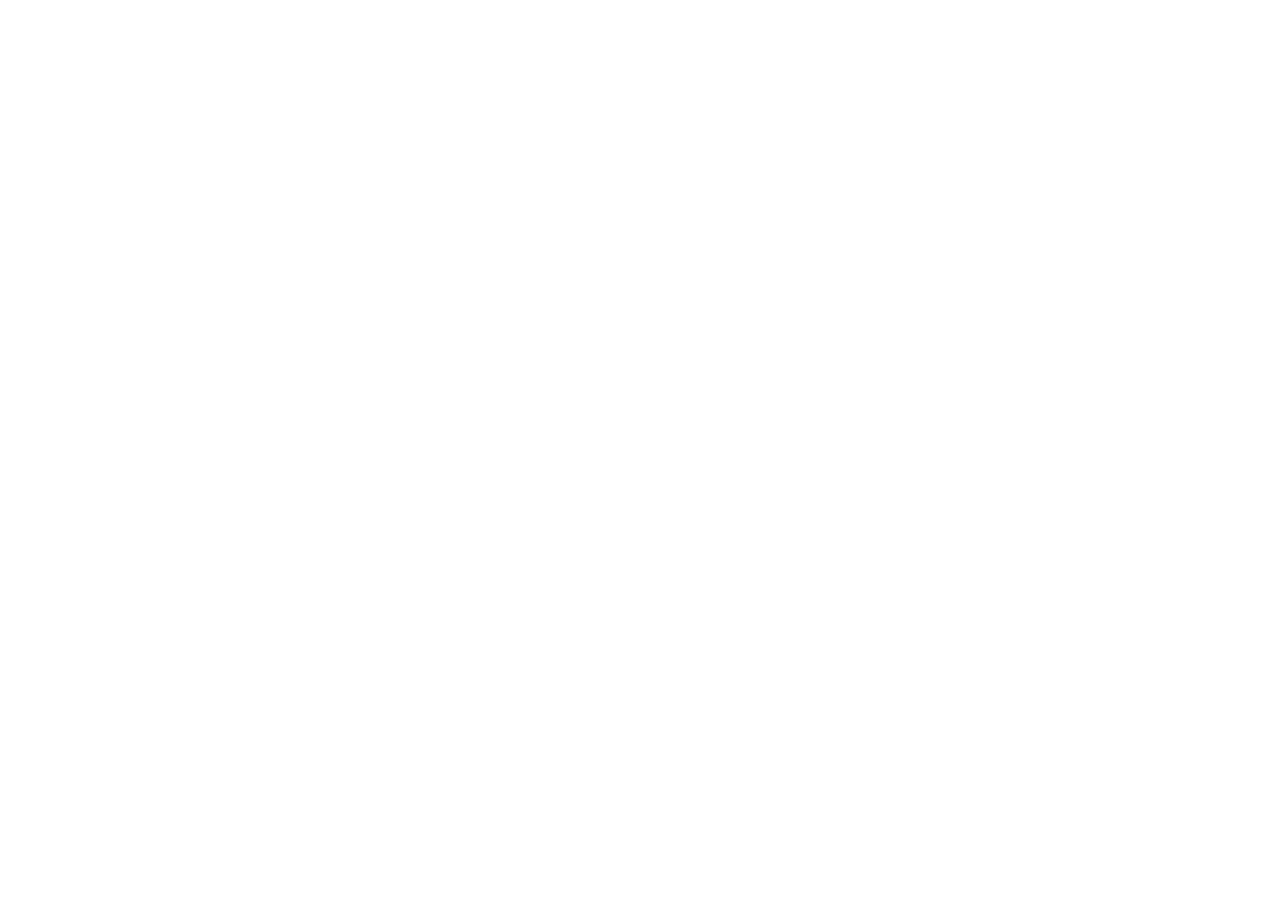
==== index.html @ 4a447349 "fixed image size, text colors & button hover" ====
<!DOCTYPE html>
<html lang="en" dir="ltr">

<head>
    <meta charset="utf-8">
    <link rel="stylesheet" type="text/css" href="mystyle.css">
    <title> A Purr-fect Storm...and Cat</title>
</head>

<body>




</body>

</html>
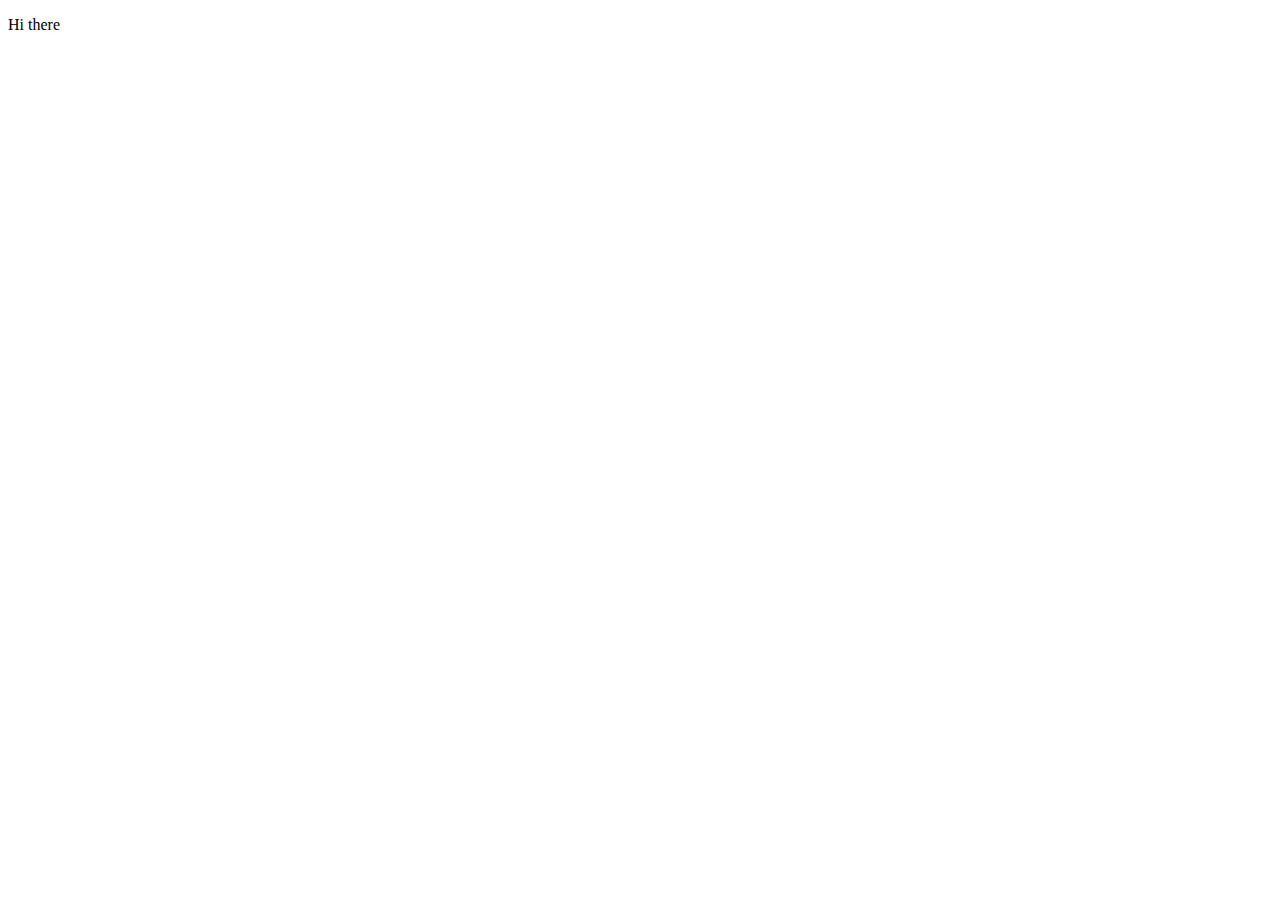
==== commit 079ec5c3: "landing page done & index linked" ====
--- a/index.html
+++ b/index.html
@@ -8,7 +8,7 @@
 </head>
 
 <body>
-
+<p>Hi there</p>
 
 
 
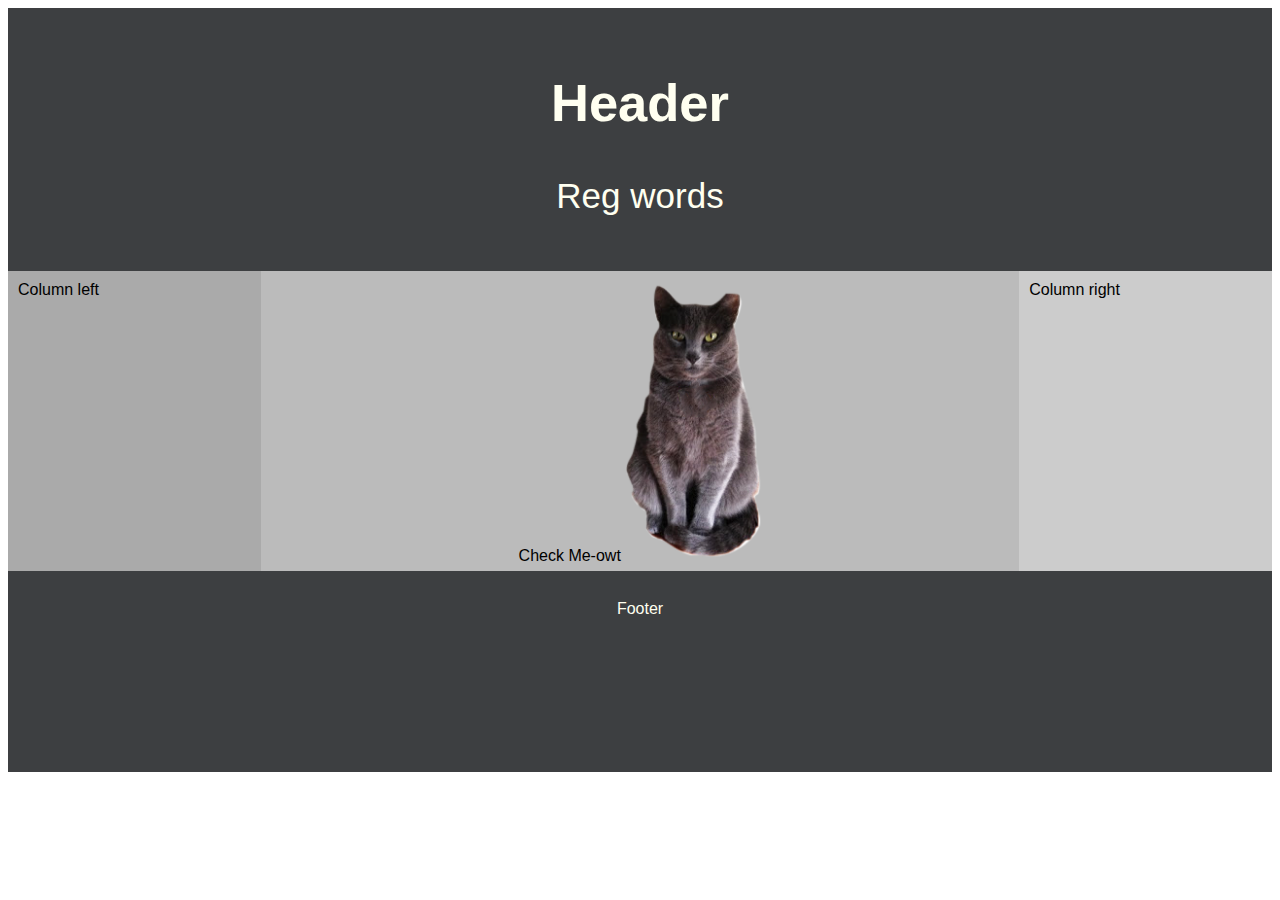
==== commit 9e575d93: "big fix to boxes" ====
--- a/index.html
+++ b/index.html
@@ -1,17 +1,126 @@
+
 <!DOCTYPE html>
-<html lang="en" dir="ltr">
+<html lang="en">
 
 <head>
+    <title>A Purr-fect Storm...and Cat</title>
     <meta charset="utf-8">
-    <link rel="stylesheet" type="text/css" href="mystyle.css">
-    <title> A Purr-fect Storm...and Cat</title>
+    <meta name="viewport" content="width=device-width, initial-scale=1">
+    <style>
+        * {
+            box-sizing: border-box;
+           
+        }
+
+        body {
+            font-family: Arial, Helvetica, sans-serif;
+        }
+
+        /* Style the header */
+        .header {
+            background-color: #3d3f41;
+            padding: 20px;
+            text-align: center;
+            font-size: 35px;
+            color: ivory;
+        }
+
+        /* Create three unequal columns that floats next to each other */
+        .column {
+            float: left;
+            padding: 10px;
+            height: 300px;
+            /* Should be removed. Only for demonstration */
+        }
+
+        /* Left and right column */
+        .column.left {
+            width: 20%;
+        
+            display: inline;
+        }
+
+          .column.right {
+            width: 20%;
+            display: inline;
+            position: ;
+        }
+        /* Middle column */
+        .column.middle {
+            width: 60%;
+display: inline;
+            text-align: center;
+        }
+
+        img {
+           max-width: 100%;
+        max-height: 100%;
+    position: relative;
+        display: inline-block;
+        }
+
+
+
+        /* Clear floats after the columns */
+        .row:after {
+            content: "";
+            display: table;
+            clear: both;
+        }
+
+        /* Style the footer */
+        .footer {
+            background-color: #3d3f41;
+            padding: 1%;
+            text-align: center;
+            color: ivory;
+        }
+
+        .footer2 {
+            background-color: #3d3f41;
+            position: relative;
+            width: 100%;
+            height: 100%;
+
+        /* Responsive layout - makes the three columns stack on top of each other instead of next to each other */
+        @media (max-width: 600px) {
+
+            .column.middle, .column.left, column.right {
+                width: 100%;
+            }
+        }
+    </style>
 </head>
 
 <body>
-<p>Hi there</p>
 
+    <div class="header">
+        <h2>Header</h2>
+        <p>Reg words</p>
+    </div>
 
+    <div class="row">
+        <div class="column left" style="background-color:#aaa;">Column left</div>
+        <div class="column middle" style="background-color:#bbb;">Check Me-owt
+<img id="stormsit" src="images/storm_cutout2.png" alt="Cat Sitting">
+        </div>
+       
+        <div class="column right" style="background-color:#ccc;">Column right</div>
+    </div>
 
+    <div class="footer">
+        <p>Footer</p>
+    </div>
+<div class="footer2">
+    <br>
+    <br>
+    <br>
+    <br>
+    <br>
+    <br>
+    <br>
+
+</div>
 </body>
 
 </html>
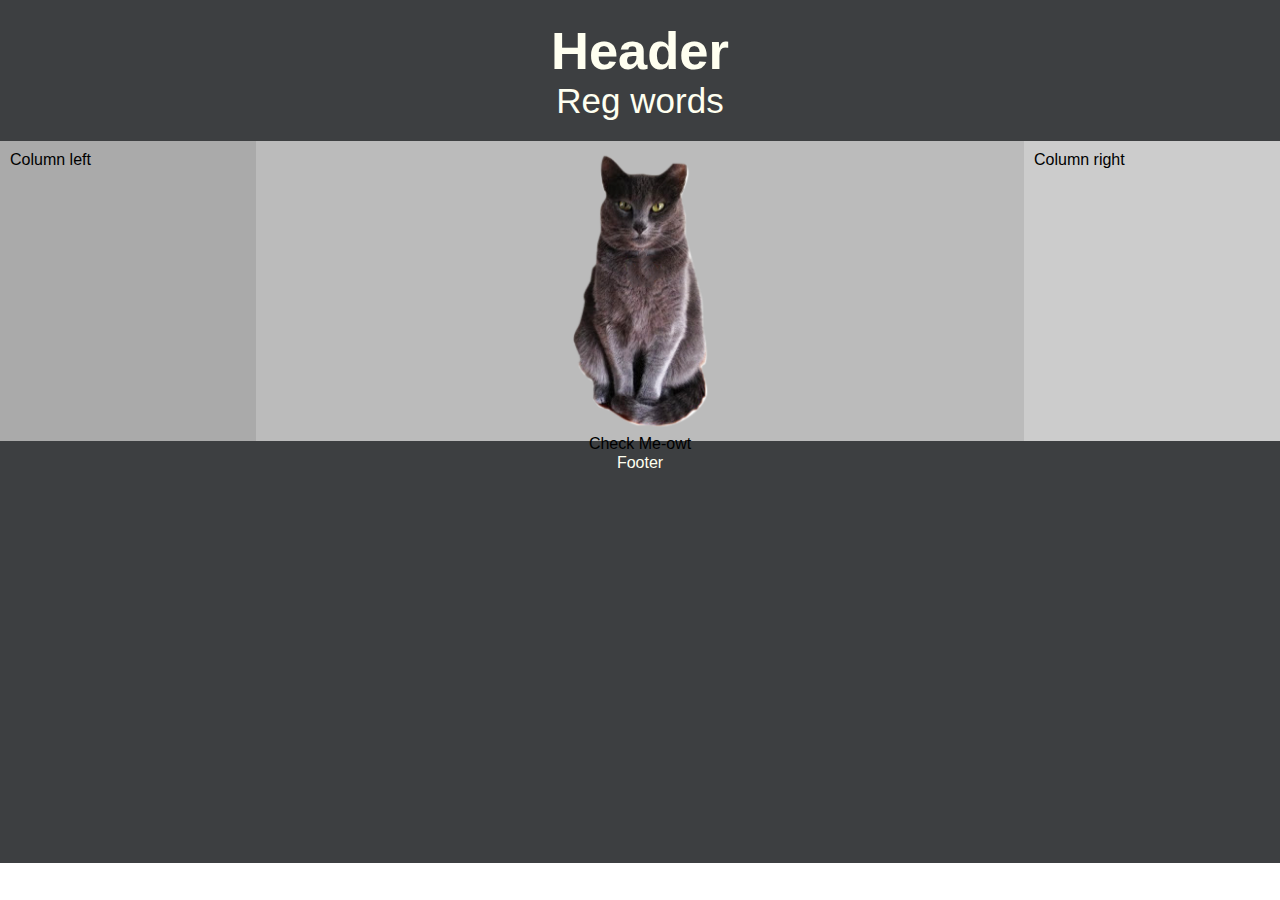
==== commit a379bd95: "white space gone" ====
--- a/index.html
+++ b/index.html
@@ -9,6 +9,7 @@
     <style>
         * {
             box-sizing: border-box;
+            margin:0vmin
            
         }
 
@@ -101,8 +102,9 @@
 
     <div class="row">
         <div class="column left" style="background-color:#aaa;">Column left</div>
-        <div class="column middle" style="background-color:#bbb;">Check Me-owt
+        <div class="column middle" style="background-color:#bbb;">
 <img id="stormsit" src="images/storm_cutout2.png" alt="Cat Sitting">
+<p>Check Me-owt</p>
         </div>
        
         <div class="column right" style="background-color:#ccc;">Column right</div>
@@ -119,6 +121,20 @@
     <br>
     <br>
     <br>
+        <br>
+        <br>
+        <br>
+        <br>
+        <br>
+        <br>
+        <br>
+            <br>
+            <br>
+            <br>
+            <br>
+            <br>
+            <br>
+            <br>
 
 </div>
 </body>
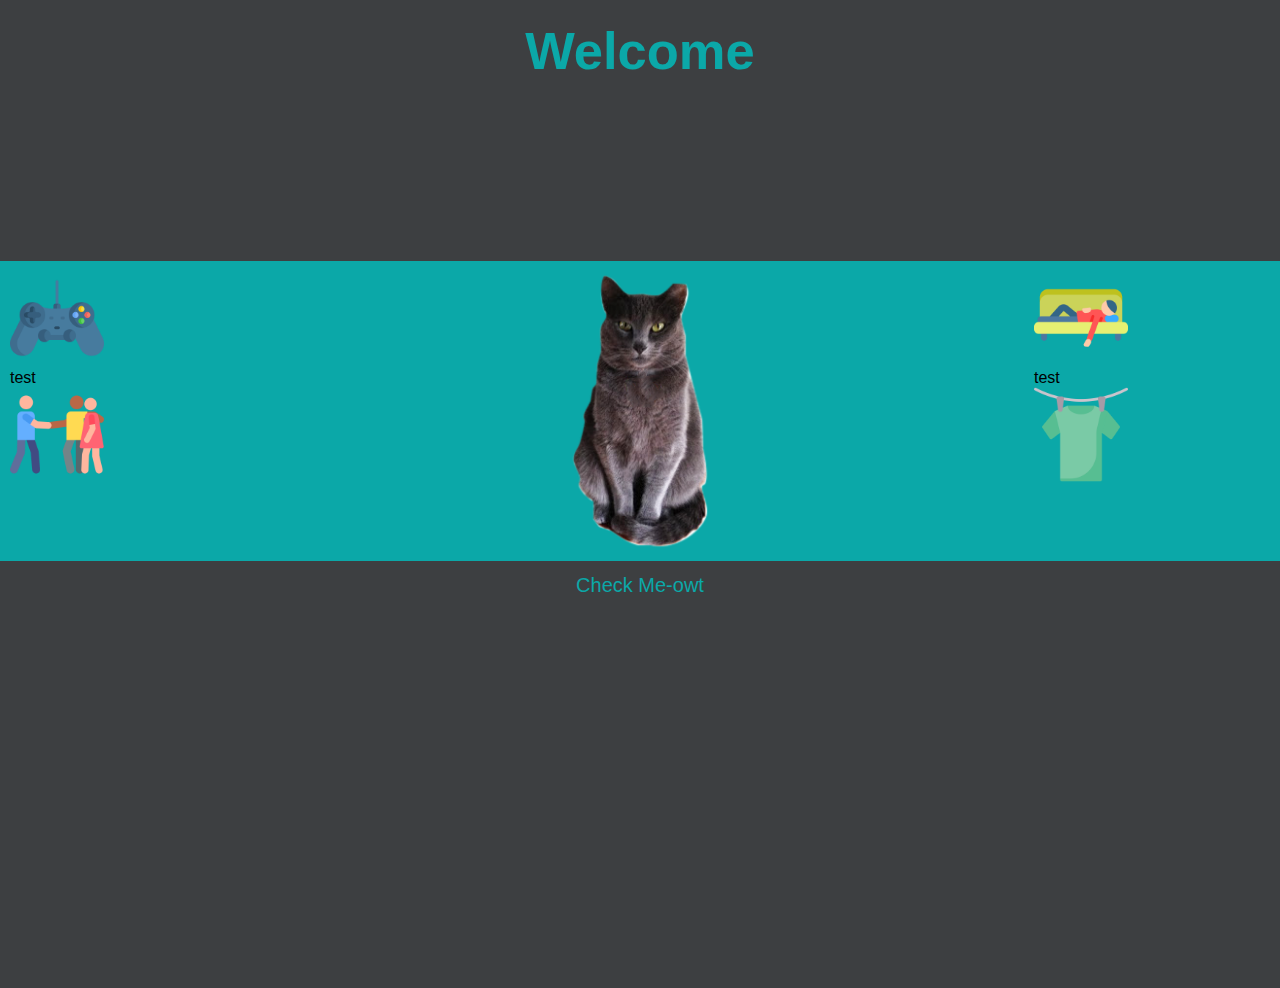
==== commit 15edabbf: "fixed icons mostly" ====
--- a/index.html
+++ b/index.html
@@ -23,7 +23,7 @@
             padding: 20px;
             text-align: center;
             font-size: 35px;
-            color: ivory;
+            color: rgb(11, 168, 168);
         }
 
         /* Create three unequal columns that floats next to each other */
@@ -37,20 +37,26 @@
         /* Left and right column */
         .column.left {
             width: 20%;
-        
+
             display: inline;
         }
 
           .column.right {
             width: 20%;
             display: inline;
-            position: ;
+        
         }
         /* Middle column */
         .column.middle {
             width: 60%;
 display: inline;
             text-align: center;
+            
+        }
+
+        p {
+            position:relative
+            color:rgb(11, 168, 168)
         }
 
         img {
@@ -60,7 +66,26 @@
         display: inline-block;
         }
 
+        #relax {
+           
+            max-width: 40%;
+        }
 
+        #controller  {
+           
+            max-width: 40%;
+        }
+
+
+        #friends  {
+           
+            max-width: 40%;
+        }
+
+        #shirt  {
+         
+            max-width: 40%;
+        }
 
         /* Clear floats after the columns */
         .row:after {
@@ -74,7 +99,9 @@
             background-color: #3d3f41;
             padding: 1%;
             text-align: center;
-            color: ivory;
+            color: rgb(11, 168, 168);
+            font-size: 20px;
+            clear: both;
         }
 
         .footer2 {
@@ -86,7 +113,11 @@
         /* Responsive layout - makes the three columns stack on top of each other instead of next to each other */
         @media (max-width: 600px) {
 
-            .column.middle, .column.left, column.right {
+            .column.middle {
+                display: none;
+            }
+            
+            .column.left, column.right {
                 width: 100%;
             }
         }
@@ -96,22 +127,38 @@
 <body>
 
     <div class="header">
-        <h2>Header</h2>
-        <p>Reg words</p>
+        <h2>Welcome</h2>
+        <br>
+        <br>
+        <br>
+        <br>
+
     </div>
 
     <div class="row">
-        <div class="column left" style="background-color:#aaa;">Column left</div>
-        <div class="column middle" style="background-color:#bbb;">
+        <div class="column left" style="background-color:rgb(11, 168, 168)"; >
+            <img id="controller" src="images/gamepad.png" alt="Game controller">
+            <p>test</p>
+            <img id="friends" src="images/friends.png" alt="friends">
+
+
+        </div>
+        <div class="column middle" style="background-color:rgb(11, 168, 168)";>
 <img id="stormsit" src="images/storm_cutout2.png" alt="Cat Sitting">
-<p>Check Me-owt</p>
+
+<br>
+<br>
         </div>
        
-        <div class="column right" style="background-color:#ccc;">Column right</div>
+        <div class="column right" style="background-color:rgb(11, 168, 168)";>
+            <img id="relax" src="images/relaxing.png" alt="relaxing">
+            <p style= color:"rgb(11, 168, 168)">test</p>
+            <img id="shirt" src="images/t-shirt.png" alt="shirt">
+        </div>
     </div>
 
     <div class="footer">
-        <p>Footer</p>
+        <p>Check Me-owt</p>
     </div>
 <div class="footer2">
     <br>
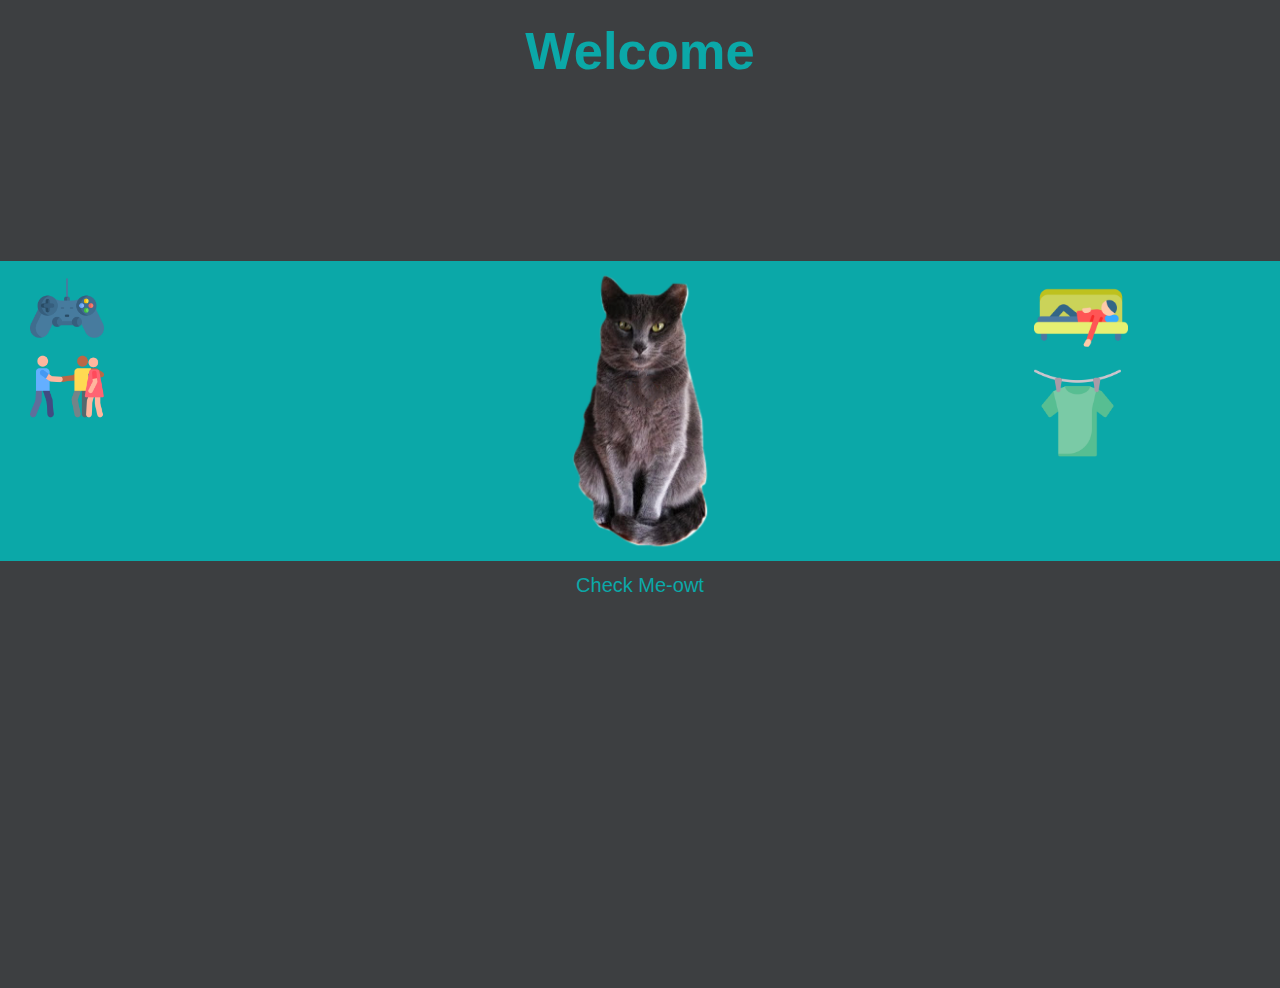
==== commit 12569fd6: "icon size mostly" ====
--- a/index.html
+++ b/index.html
@@ -69,22 +69,32 @@
         #relax {
            
             max-width: 40%;
+            min-width: 40%;
+            
         }
 
         #controller  {
            
             max-width: 40%;
+            min-width: 40%;
+            padding-left: 20px;
+            
         }
 
 
         #friends  {
            
             max-width: 40%;
+            min-width: 40%;
+             padding-left: 20px;
+            
         }
 
         #shirt  {
          
-            max-width: 40%;
+            max-width: 37%;
+            min-width: 35%;
+            
         }
 
         /* Clear floats after the columns */
@@ -138,7 +148,7 @@
     <div class="row">
         <div class="column left" style="background-color:rgb(11, 168, 168)"; >
             <img id="controller" src="images/gamepad.png" alt="Game controller">
-            <p>test</p>
+            <br>
             <img id="friends" src="images/friends.png" alt="friends">
 
 
@@ -152,7 +162,7 @@
        
         <div class="column right" style="background-color:rgb(11, 168, 168)";>
             <img id="relax" src="images/relaxing.png" alt="relaxing">
-            <p style= color:"rgb(11, 168, 168)">test</p>
+            <br>
             <img id="shirt" src="images/t-shirt.png" alt="shirt">
         </div>
     </div>
